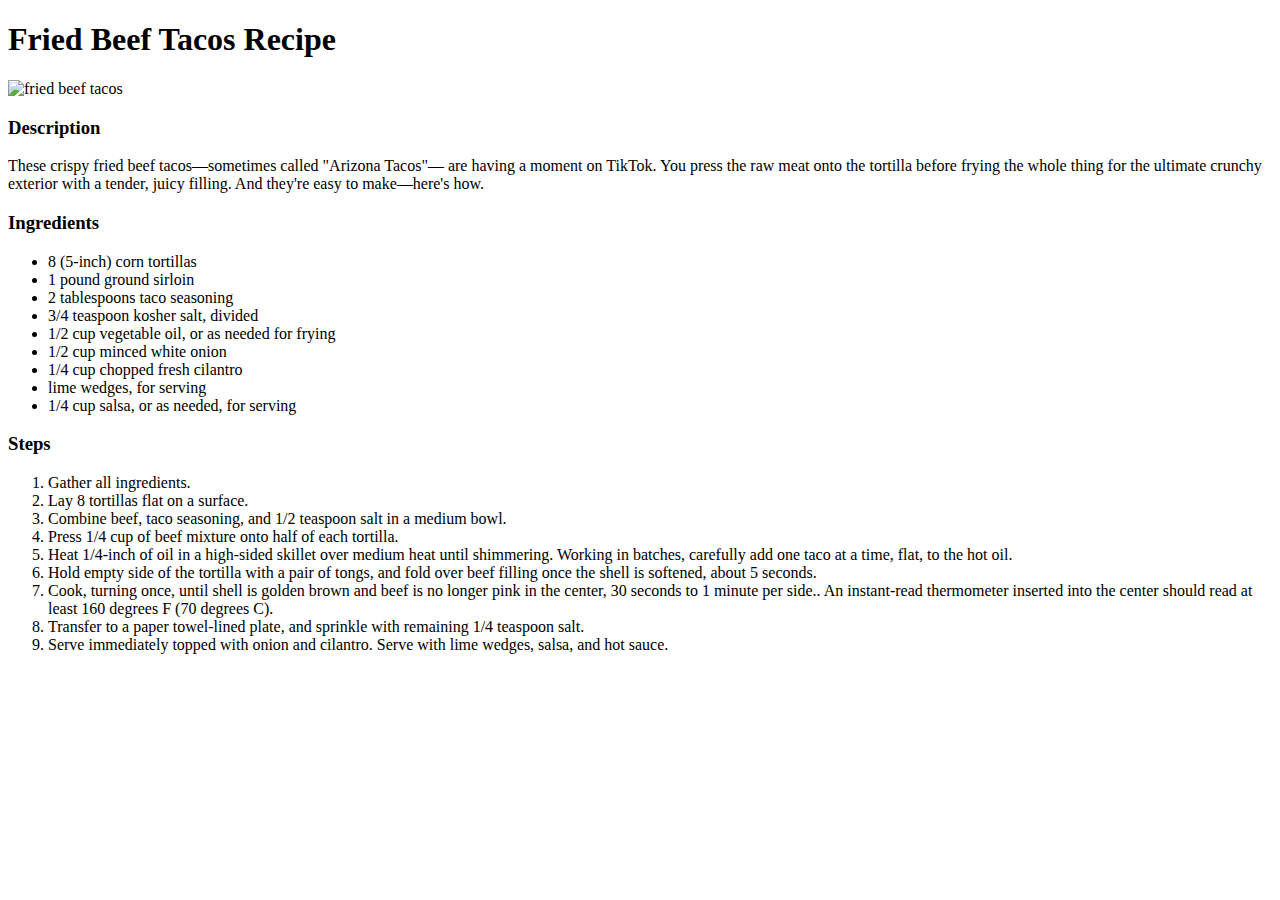
==== recipes/fried_beef_tacos.html @ cb0266b9 "Create the website and pages" ====
<!DOCTYPE html>
<html>
  <head>
    <title>Fried Beef Tacos Recipe</title>
  </head>
  <body>
    <h1>Fried Beef Tacos Recipe</h1>
    <img
      src="https://www.allrecipes.com/thmb/gmCDGTcm8dgPLS0GPe9xcx_0FZU=/750x0/filters:no_upscale():max_bytes(150000):strip_icc():format(webp)/7511180-Fried-Beef-Tacos-DDMFS-4x3-5398-f776a5acf7b043708a88be05f8eb1af5.jpg"
      alt="fried beef tacos"
    />
    <h3>Description</h3>
    <p>
      These crispy fried beef tacos—sometimes called "Arizona Tacos"— are having
      a moment on TikTok. You press the raw meat onto the tortilla before frying
      the whole thing for the ultimate crunchy exterior with a tender, juicy
      filling. And they're easy to make—here's how.
    </p>
    <h3>Ingredients</h3>
    <ul>
      <li>8 (5-inch) corn tortillas</li>
      <li>1 pound ground sirloin</li>
      <li>2 tablespoons taco seasoning</li>
      <li>3/4 teaspoon kosher salt, divided</li>
      <li>1/2 cup vegetable oil, or as needed for frying</li>
      <li>1/2 cup minced white onion</li>
      <li>1/4 cup chopped fresh cilantro</li>
      <li>lime wedges, for serving</li>
      <li>1/4 cup salsa, or as needed, for serving</li>
    </ul>
    <h3>Steps</h3>
    <ol>
      <li>Gather all ingredients.</li>
      <li>Lay 8 tortillas flat on a surface.</li>
      <li>
        Combine beef, taco seasoning, and 1/2 teaspoon salt in a medium bowl.
      </li>
      <li>Press 1/4 cup of beef mixture onto half of each tortilla.</li>
      <li>
        Heat 1/4-inch of oil in a high-sided skillet over medium heat until
        shimmering. Working in batches, carefully add one taco at a time, flat,
        to the hot oil.
      </li>
      <li>
        Hold empty side of the tortilla with a pair of tongs, and fold over beef
        filling once the shell is softened, about 5 seconds.
      </li>
      <li>
        Cook, turning once, until shell is golden brown and beef is no longer
        pink in the center, 30 seconds to 1 minute per side.. An instant-read
        thermometer inserted into the center should read at least 160 degrees F
        (70 degrees C).
      </li>
      <li>
        Transfer to a paper towel-lined plate, and sprinkle with remaining 1/4
        teaspoon salt.
      </li>
      <li>
        Serve immediately topped with onion and cilantro. Serve with lime
        wedges, salsa, and hot sauce.
      </li>
    </ol>
  </body>
</html>
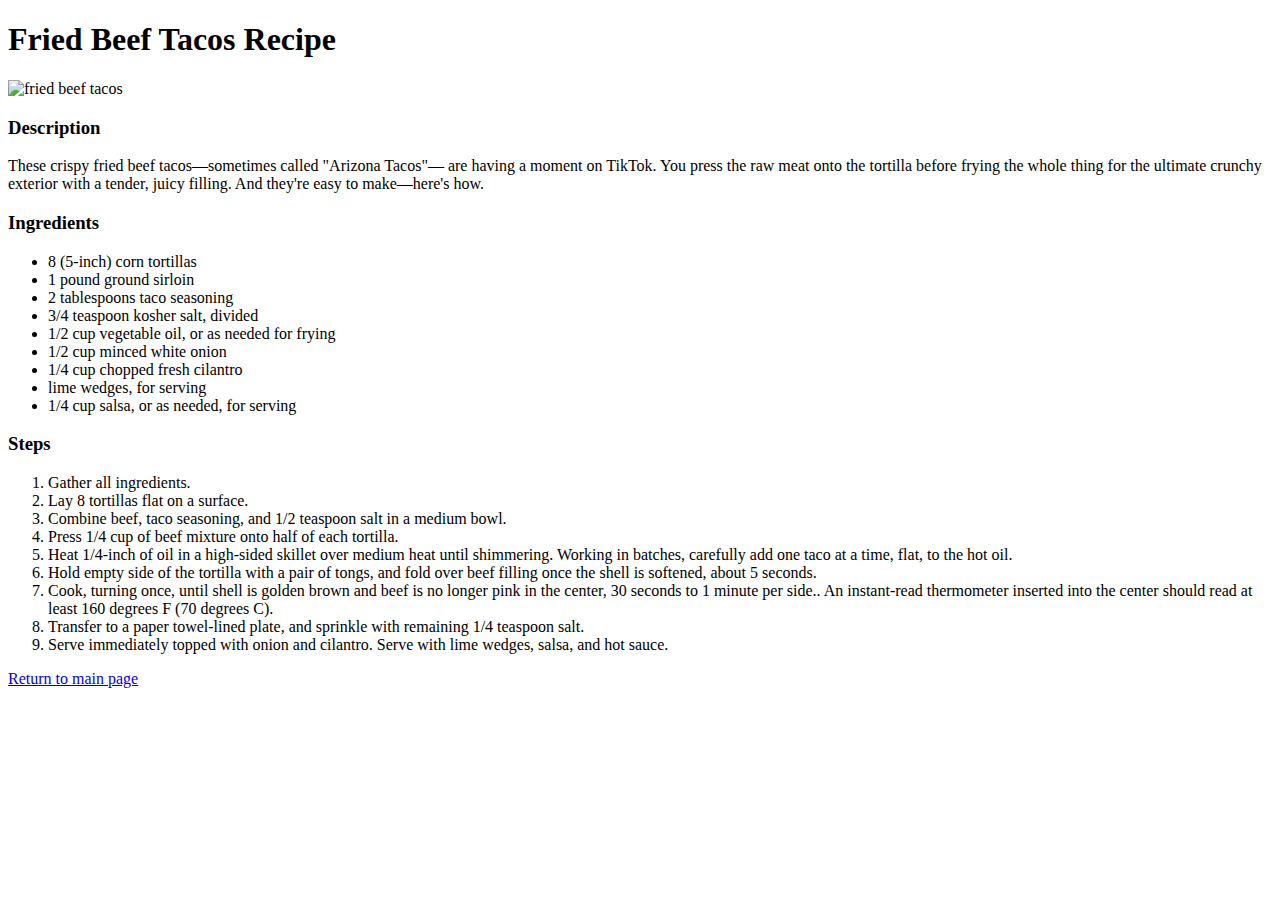
==== commit d2fa2080: "Add the return to top section at the bottom for all recipes" ====
--- a/recipes/fried_beef_tacos.html
+++ b/recipes/fried_beef_tacos.html
@@ -60,5 +60,6 @@
         wedges, salsa, and hot sauce.
       </li>
     </ol>
+    <a href="../index.html">Return to main page</a>
   </body>
 </html>
